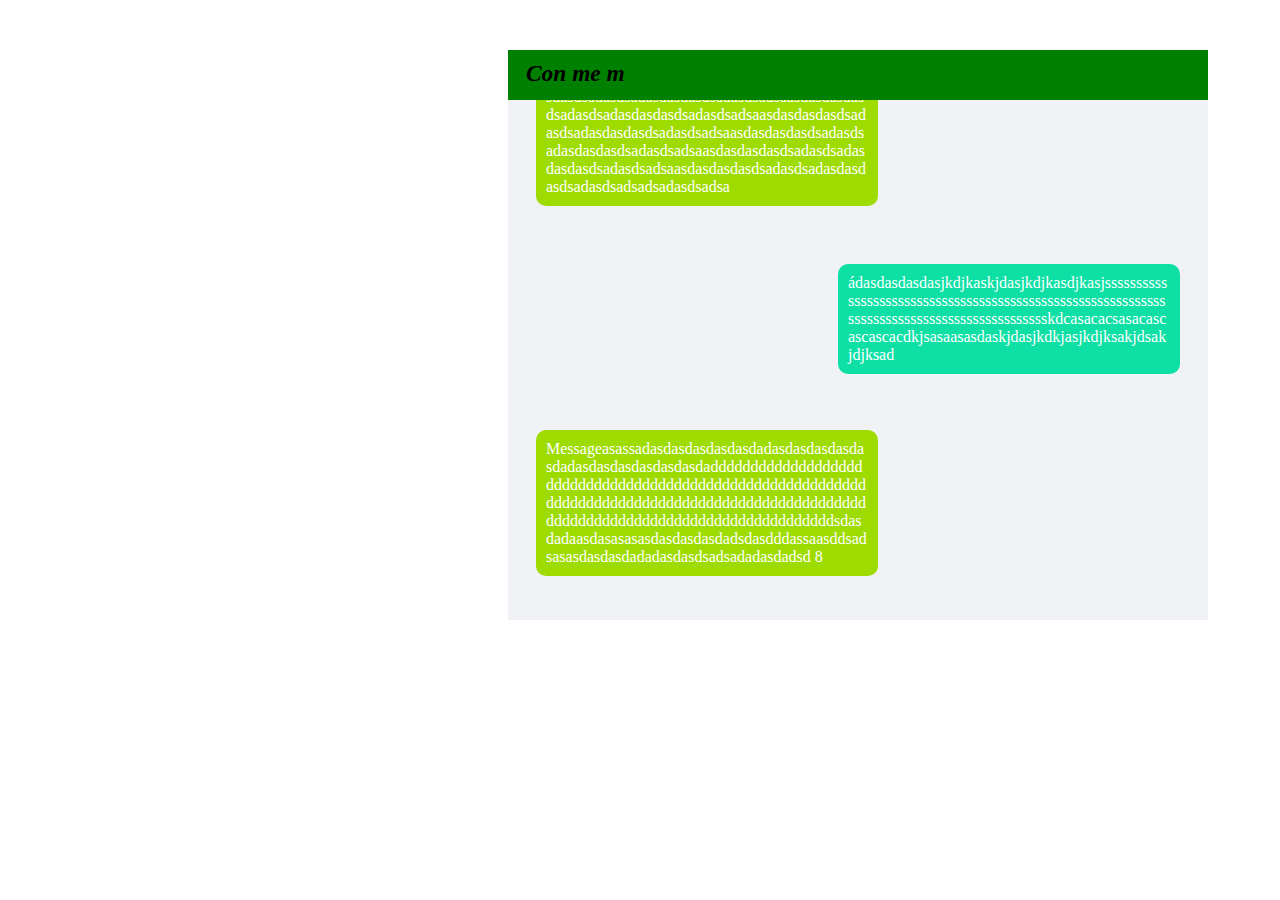
==== khungchat-main/KhungChat/index.html @ da450699 "CMM luÔN" ====
<!DOCTYPE html>
<html lang="en">
<head>
    <meta charset="UTF-8">
    <meta http-equiv="X-UA-Compatible" content="IE=edge">
    <meta name="viewport" content="width=device-width, initial-scale=1.0">
    <title>Document</title>
    <link rel="stylesheet" href="./style.css" >
    
</head>
<body>
    <div id="main">
        <div id="name">
            <h3 style="padding-top: 10px;margin-left: 18px;">Con me m</h3>
        </div>
        <div id="main__chat-frame">
            
            <div class="child">
                <div style="word-wrap: break-word;" >
                    <p class="cmm"> [base64]</p>                 
                </div>
            </div>
            <div class="child">
                <div style="word-wrap: break-word;" >
                    <p class="caiconcac"> á[base64]</p>
                </div>
            </div>
            <div class="child">
                <div style="word-wrap: break-word; margin-bottom: 10px;" >
                    <p class="cmm"> [base64] 8</p>                 
                </div>
            </div> 
            <div class="child">
                <div style="word-wrap: break-word;" >
                    <p class="cmm"> [base64]</p>                 
                </div>
            </div>
            <div class="child">
                <div style="word-wrap: break-word;" >
                    <p class="caiconcac"> á[base64]</p>
                </div>
            </div>
            <div class="child">
                <div style="word-wrap: break-word; margin-bottom: 10px;" >
                    <p class="cmm"> [base64] 8</p>                 
                </div>
            </div>  
    </div>
        <div id="main__chat-send"></div>    
    </div>

    <script src="./index.js"></script>
</body>
</html>
---- khungchat-main/KhungChat/style.css ----
#main {
    width: 700px;
    height: 500px;
    margin-left: 500px;
    margin-top: 50px;
    ;
}

#main__chat-frame {
    height: 500px;
    overflow-x: auto;
    background-color: #f0f2f5;
    padding: 10px;
}

#main__chat-frame .child {
    color: #fff;
    padding: 8px;
    text-decoration: none;
}

.child {
    margin: 10px;
}

#main #name {
    background-color: #008000;
    height: 50px;
    font-size: 20px;
    font-weight: bold;
    font-style: italic;
}

#main #name span {
    margin-top: 5px;
}
.cmm {
    background-color: #9edb00;
    max-width: 50% ;
    float: left;
    clear: both;
    border-radius:10px;
    padding: 10px;
}
.caiconcac {
    background-color:#0ddfa5;
    max-width: 50% ;
    float: right;
    clear: both;
    margin-bottom: 56px;
    border-radius:10px;
    padding: 10px;
}
.cmm:last-child {
    float: none;        
}
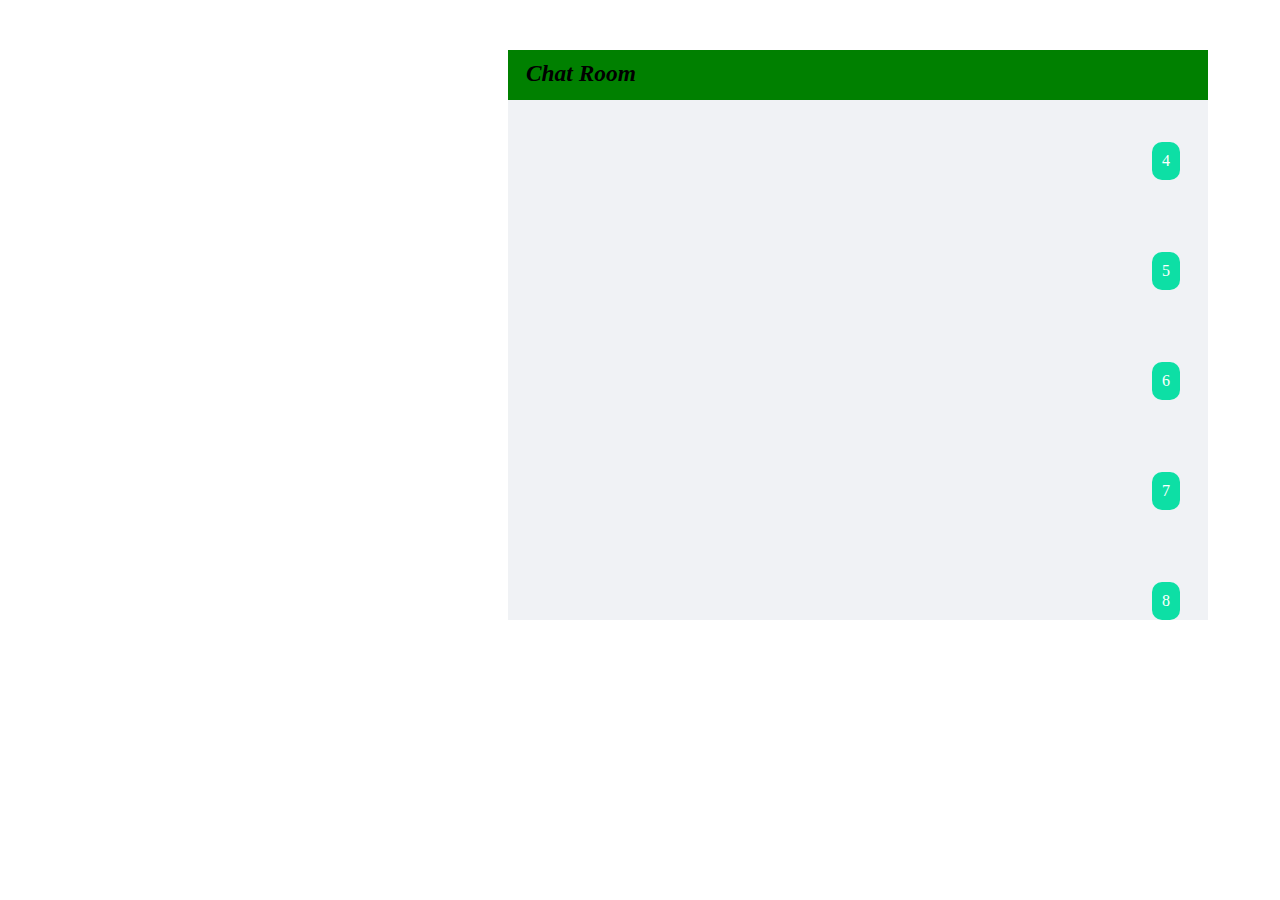
==== commit 0fec7391: "123" ====
--- a/khungchat-main/KhungChat/index.html
+++ b/khungchat-main/KhungChat/index.html
@@ -6,16 +6,16 @@
     <meta name="viewport" content="width=device-width, initial-scale=1.0">
     <title>Document</title>
     <link rel="stylesheet" href="./style.css" >
-    
+    <script src="https://cdnjs.cloudflare.com/ajax/libs/jquery/3.6.0/jquery.min.js" integrity="sha512-894YE6QWD5I59HgZOGReFYm4dnWc1Qt5NtvYSaNcOP+u1T9qYdvdihz0PPSiiqn/+/3e7Jo4EaG7TubfWGUrMQ==" crossorigin="anonymous"></script>
 </head>
 <body>
     <div id="main">
         <div id="name">
-            <h3 style="padding-top: 10px;margin-left: 18px;">Con me m</h3>
+            <h3 style="padding-top: 10px;margin-left: 18px;">Chat Room</h3>
         </div>
         <div id="main__chat-frame">
             
-            <div class="child">
+            <!-- <div class="child">
                 <div style="word-wrap: break-word;" >
                     <p class="cmm"> [base64]</p>                 
                 </div>
@@ -44,11 +44,129 @@
                 <div style="word-wrap: break-word; margin-bottom: 10px;" >
                     <p class="cmm"> [base64] 8</p>                 
                 </div>
-            </div>  
+            </div>   -->
     </div>
         <div id="main__chat-send"></div>    
     </div>
 
     <script src="./index.js"></script>
+    <script>
+        let arr = [
+            {
+                content : `1`,
+                senderid : 1
+            },
+            {
+                content : `2`,
+                senderid : 2
+            },
+            {
+                content : `3`,
+                senderid : 1
+            },
+            {
+                content : `4`,
+                senderid : 2
+            },
+            {
+                content : `5`,
+                senderid : 2
+            },
+            {
+                content : `6`,
+                senderid : 2
+            },
+            {
+                content : `7`,
+                senderid : 2
+            },
+            {
+                content : `8`,
+                senderid : 2
+            },           
+        ];
+        let arrOnTop = [
+        {
+                content : `9`,
+                senderid : 2
+            },
+            {
+                content : `10`,
+                senderid : 1
+            }      
+            // {
+            //     content : `1`,
+            //     senderid : 1
+            // },
+            // {
+            //     content : `2`,
+            //     senderid : 2
+            // },
+            // {
+            //     content : `3`,
+            //     senderid : 1
+            // },
+            // {
+            //     content : `4`,
+            //     senderid : 2
+            // },
+            // {
+            //     content : `5`,
+            //     senderid : 2
+            // },
+            // {
+            //     content : `6`,
+            //     senderid : 2
+            // },
+            // {
+            //     content : `7`,
+            //     senderid : 2
+            // },
+            // {
+            //     content : `8`,
+            //     senderid : 2
+            // }
+        ];
+        
+
+    $(document).ready(function()
+    {
+        function renderFunction(arr){
+             var render = arr.map(function(value,index){
+            if(value.senderid == 1){
+                return `<div class="child">
+                <div style="word-wrap: break-word;" >
+                    <p class="cmm">${value.content}</p>                 
+                </div>
+            </div>`;
+            }else if(value.senderid == 2){
+                return `<div class="child">
+                <div style="word-wrap: break-word;" >
+                    <p class="caiconcac">${value.content}</p>
+                </div>
+            </div>`
+            }           
+        })
+            return render.join('');
+        }
+        $("#main__chat-frame").html(renderFunction(arr))
+        let main = document.querySelector('#main__chat-frame');
+        main.scrollTop = main.scrollHeight  
+        $("#main__chat-frame").scroll(function()
+            {
+            let xyz ;
+            if($(this).scrollTop() == 0)
+            {   
+                var firstMsg = $('.child:first');
+                console.log(firstMsg)
+                var curOffset = firstMsg.offset().top - $('#main__chat-frame').scrollTop();
+
+                $("#main__chat-frame").prepend(renderFunction(arrOnTop))
+                $('#main__chat-frame').scrollTop(firstMsg.offset().top-curOffset);
+            }
+        });
+});
+
+    </script>
 </body>
 </html>--- a/khungchat-main/KhungChat/style.css
+++ b/khungchat-main/KhungChat/style.css
@@ -8,7 +8,7 @@
 
 #main__chat-frame {
     height: 500px;
-    overflow-x: auto;
+    overflow-y: auto;
     background-color: #f0f2f5;
     padding: 10px;
 }
@@ -34,23 +34,26 @@
 #main #name span {
     margin-top: 5px;
 }
+
 .cmm {
     background-color: #9edb00;
-    max-width: 50% ;
+    max-width: 50%;
     float: left;
     clear: both;
-    border-radius:10px;
+    border-radius: 10px;
     padding: 10px;
 }
+
 .caiconcac {
-    background-color:#0ddfa5;
-    max-width: 50% ;
+    background-color: #0ddfa5;
+    max-width: 50%;
     float: right;
     clear: both;
     margin-bottom: 56px;
-    border-radius:10px;
+    border-radius: 10px;
     padding: 10px;
 }
+
 .cmm:last-child {
-    float: none;        
+    float: none;
 }